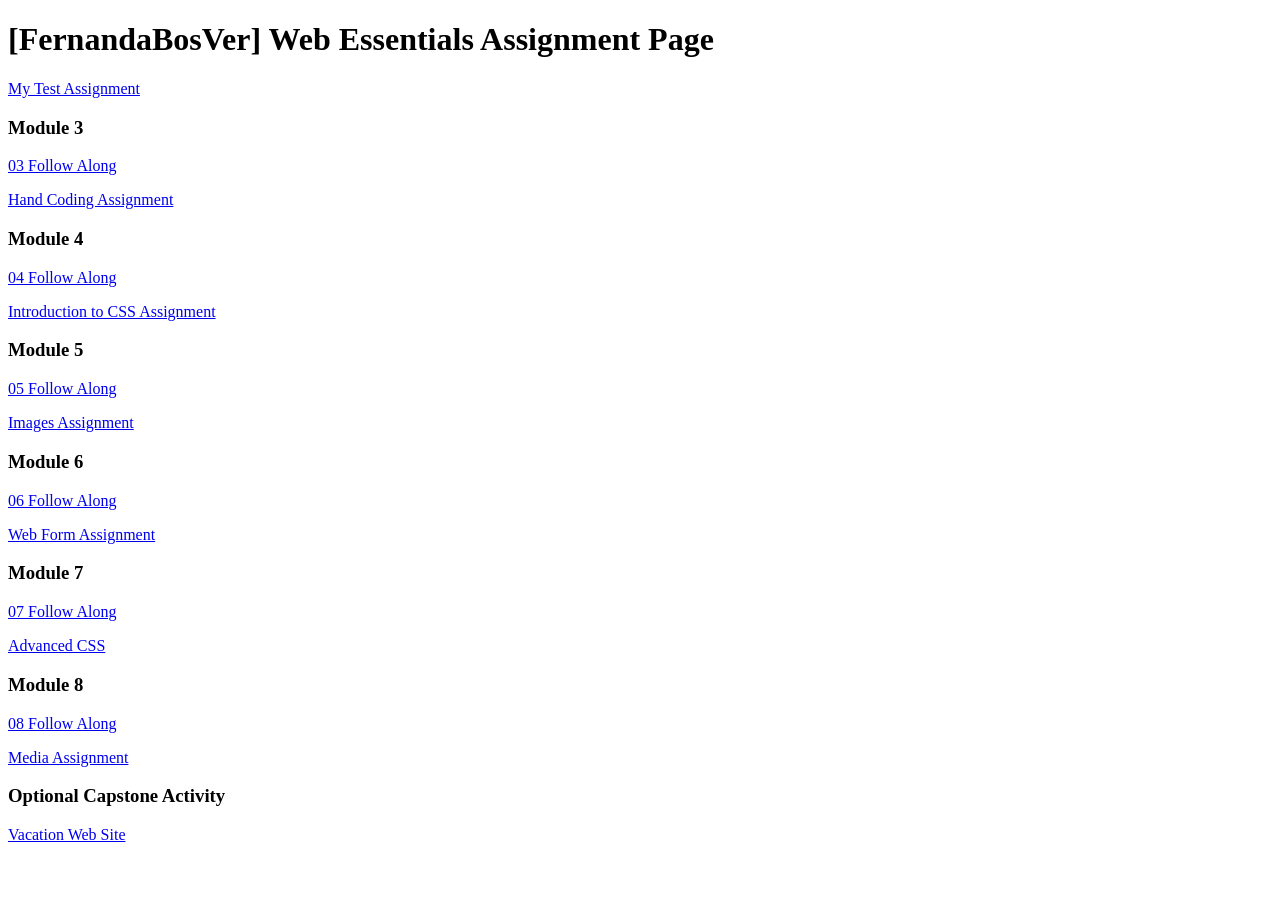
==== index.html @ 88d29f7c "Rename index.html.txt to index.html" ====
<!DOCTYPE html>
<html lang="en">
	<head>
		<meta charset="UTF-8">
		<meta name="viewport" content="width=device-width, initial-scale=1.0">
		<title>dwdd 1600 assignment list page</title>
	</head>
	<body>
		<h1>[FernandaBosVer] Web Essentials Assignment Page</h1>
		<p><a href="01test">My Test Assignment</a></p>
		
		<h3>Module 3</h3>
		<p><a href="03follow-along">03 Follow Along</a></p>
		<p><a href="03hand-coding">Hand Coding Assignment</a></p>
		
		<h3>Module 4</h3>
		<p><a href="04follow-along">04 Follow Along</a></p>
		<p><a href="04intro-css">Introduction to CSS Assignment</a></p>
		
		<h3>Module 5</h3>
		<p><a href="05follow-along">05 Follow Along</a></p>
		<p><a href="05images">Images Assignment</a></p>
		
		<h3>Module 6</h3>
		<p><a href="06follow-along">06 Follow Along</a></p>
		<p><a href="06form">Web Form Assignment</a></p>
		
		<h3>Module 7</h3>
		<p><a href="07follow-along">07 Follow Along</a></p>
		<p><a href="07advanced-css">Advanced CSS</a></p>
		
		<h3>Module 8</h3>
		<p><a href="08follow-along">08 Follow Along</a></p>
		<p><a href="08media">Media Assignment</a></p>
		
		<h3>Optional Capstone Activity</h3>
		<p><a href="vacation">Vacation Web Site</a></p>
	</body>
</html>
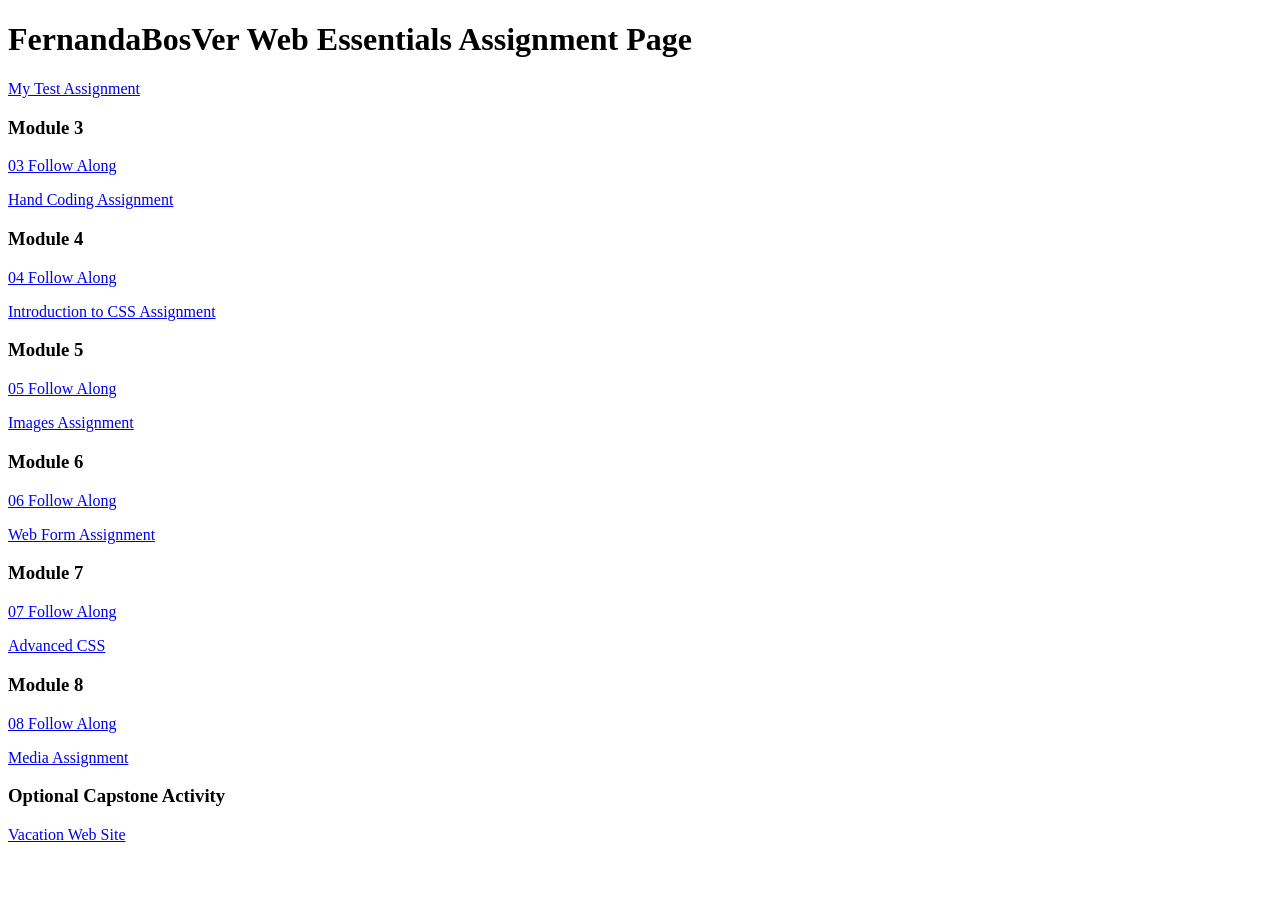
==== commit d9707d8c: "Remove brackets from the header title" ====
--- a/index.html
+++ b/index.html
@@ -6,7 +6,7 @@
 		<title>dwdd 1600 assignment list page</title>
 	</head>
 	<body>
-		<h1>[FernandaBosVer] Web Essentials Assignment Page</h1>
+		<h1>FernandaBosVer Web Essentials Assignment Page</h1>
 		<p><a href="01test">My Test Assignment</a></p>
 		
 		<h3>Module 3</h3>
